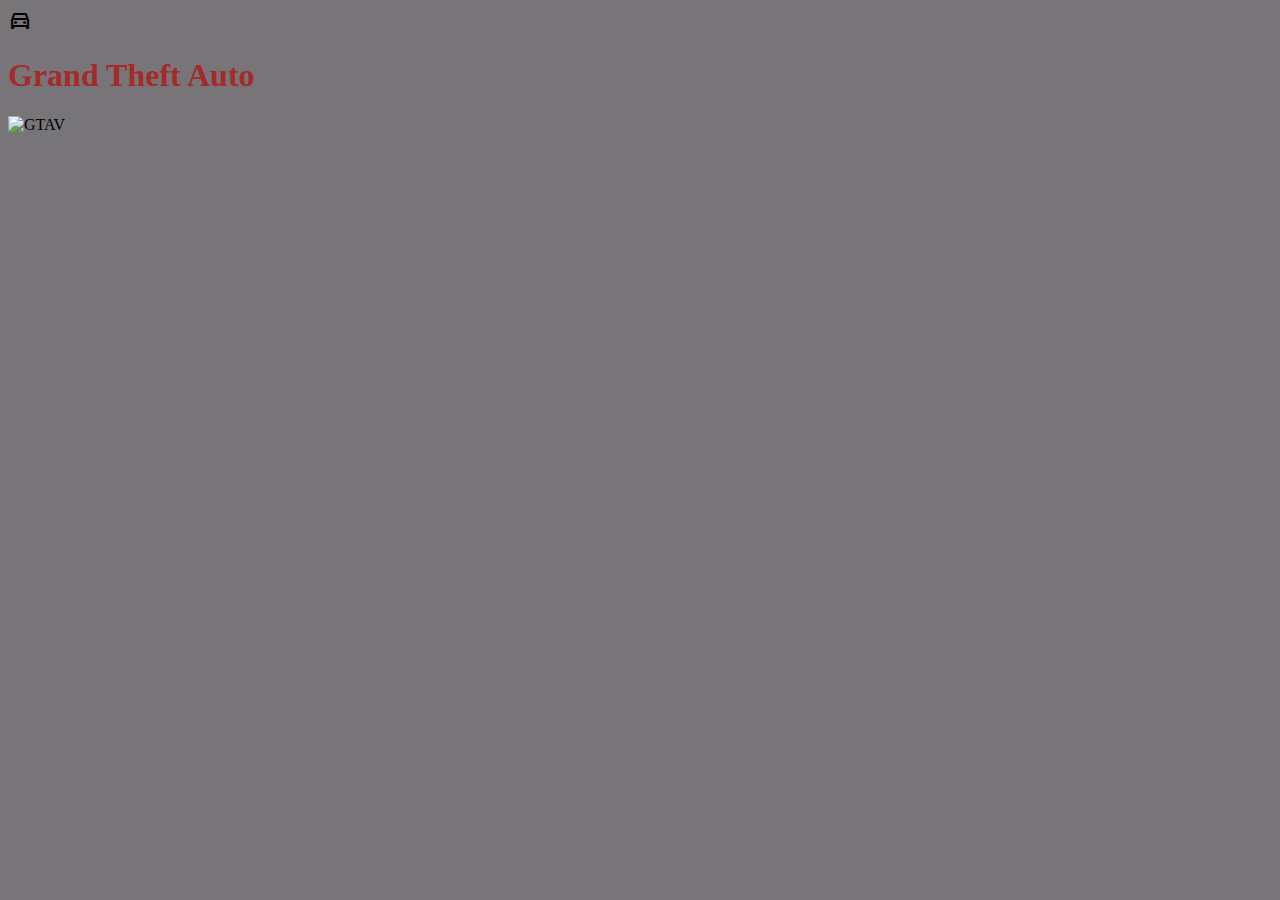
==== gameName.html @ c46a248c "not fully done" ====
<!DOCTYPE html>
<html lang="en">
<head>
    
    <title>Grand Theft Auto</title>

    <link rel="stylesheet" href="https://fonts.googleapis.com/css2?family=Material+Symbols+Outlined:opsz,wght,FILL,GRAD@48,400,0,0" />
</head>
<body style="background-color:rgb(120, 117, 121)">
    <span class="material-symbols-outlined">
        directions_car
        </span>
        <h1 style="color:brown" width="300px" background="blue">Grand Theft Auto
            
        </h1>

<div><img src="https://assets.reedpopcdn.com/grand-theft-auto-5-1647623589100.jpg/BROK/resize/1200x1200%3E/format/jpg/quality/70/grand-theft-auto-5-1647623589100.jpg" alt="GTAV"></div>
</body>
</html>
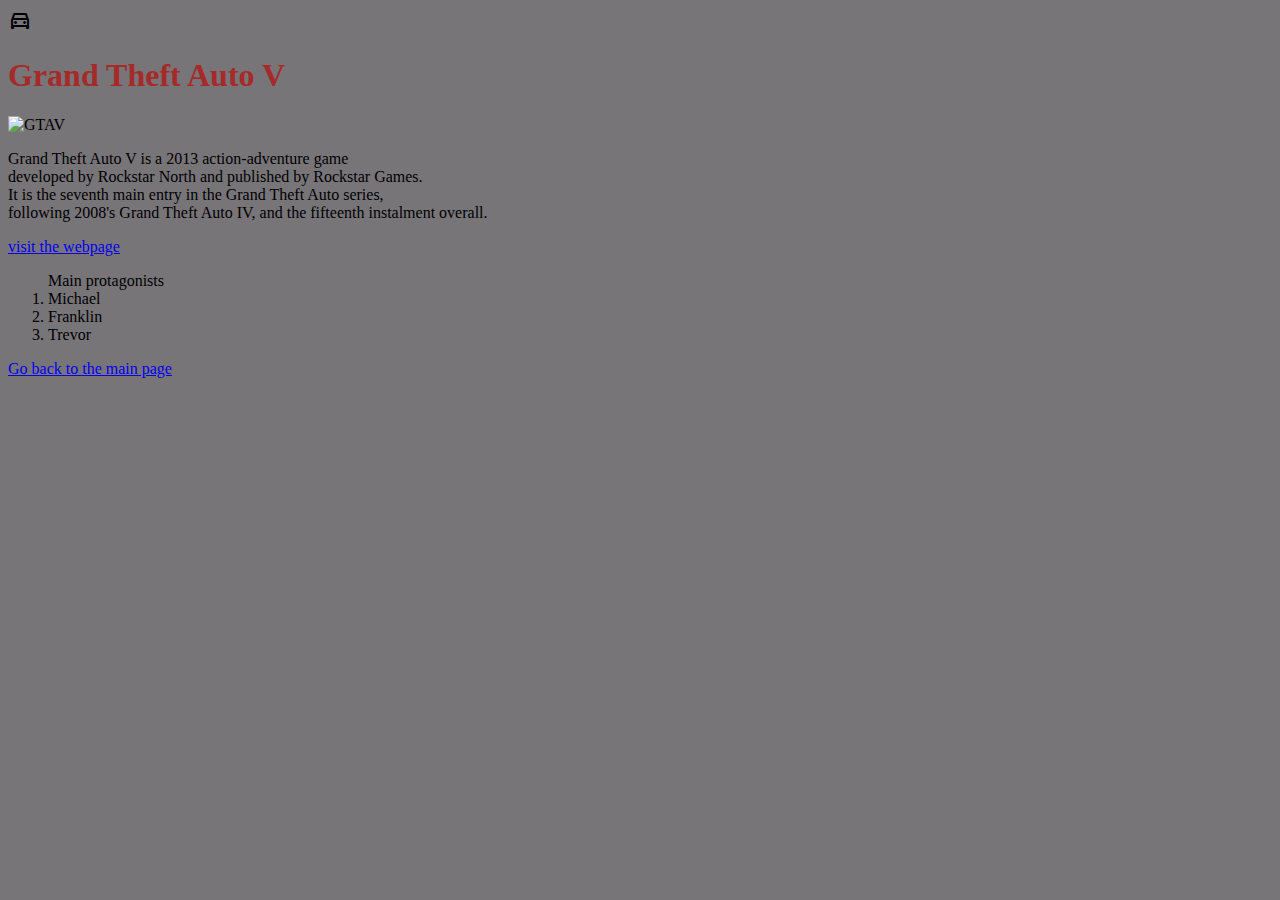
==== commit e6721f98: "done" ====
--- a/gameName.html
+++ b/gameName.html
@@ -2,7 +2,12 @@
 <html lang="en">
 <head>
     
-    <title>Grand Theft Auto</title>
+    <title>Grand Theft Auto V</title>
+    <style>
+
+img {width: 50%; height: 50%;}
+h1 { color: brown; width="300px" background="blue"}
+    </style>
 
     <link rel="stylesheet" href="https://fonts.googleapis.com/css2?family=Material+Symbols+Outlined:opsz,wght,FILL,GRAD@48,400,0,0" />
 </head>
@@ -10,10 +15,21 @@
     <span class="material-symbols-outlined">
         directions_car
         </span>
-        <h1 style="color:brown" width="300px" background="blue">Grand Theft Auto
-            
+        <h1>Grand Theft Auto V
+        
         </h1>
 
 <div><img src="https://assets.reedpopcdn.com/grand-theft-auto-5-1647623589100.jpg/BROK/resize/1200x1200%3E/format/jpg/quality/70/grand-theft-auto-5-1647623589100.jpg" alt="GTAV"></div>
+<p>Grand Theft Auto V is a 2013 action-adventure game <br> developed by Rockstar North and published by Rockstar Games. <br> It is the seventh main entry in the Grand Theft Auto series,<br>  following 2008's Grand Theft Auto IV, and the fifteenth instalment overall.</p>
+<a href="https://store.steampowered.com/app/271590/Grand_Theft_Auto_V/"> visit the webpage</a>
+ 
+<ol> Main protagonists
+    <li> Michael</li>
+    <li> Franklin</li>
+    <li> Trevor</li>
+</ol>
+
+<a href="./index.html"> Go back to the main page</a>
+
 </body>
 </html>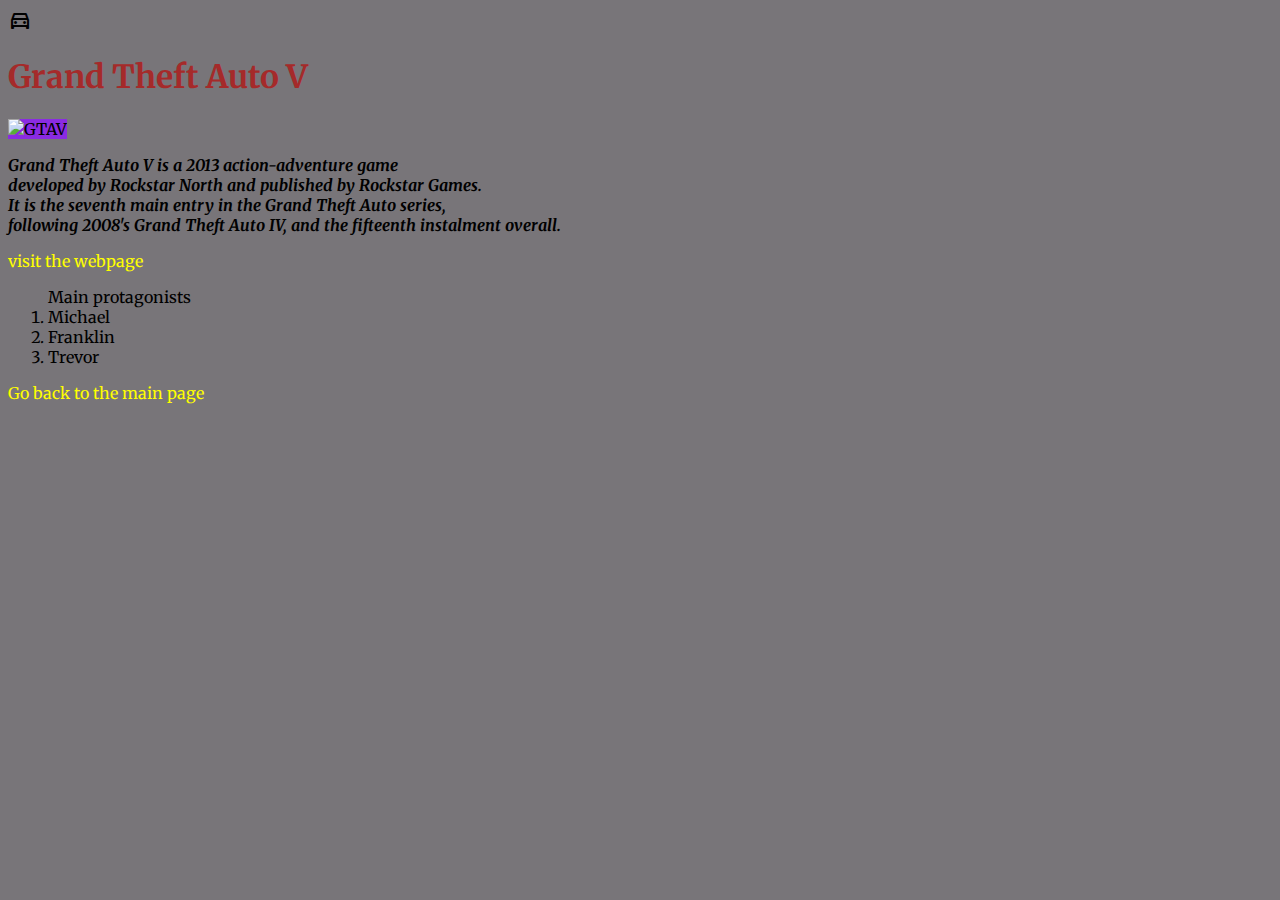
==== commit bec2957d: "did the bonus points" ====
--- a/gameName.html
+++ b/gameName.html
@@ -1,35 +1,65 @@
 <!DOCTYPE html>
 <html lang="en">
-<head>
-    
+  <head>
     <title>Grand Theft Auto V</title>
     <style>
 
-img {width: 50%; height: 50%;}
-h1 { color: brown; width="300px" background="blue"}
+           img {width: 50%; height: 50%;
+          background: blueviolet; position: relative; animation: mymove 5s infinite;}
+           h1 { color: brown; width="300px" background="blue"}
+          p {font-weight:bold; font-style:italic;}
+
+
+          @keyframes mymove {12%   {left: 10px;}
+      25%  {right: 200px;}
+      75%  {left: 50px}
+      100% {right: 100px;}}
     </style>
 
-    <link rel="stylesheet" href="https://fonts.googleapis.com/css2?family=Material+Symbols+Outlined:opsz,wght,FILL,GRAD@48,400,0,0" />
-</head>
-<body style="background-color:rgb(120, 117, 121)">
-    <span class="material-symbols-outlined">
-        directions_car
-        </span>
-        <h1>Grand Theft Auto V
-        
-        </h1>
+    <link
+      rel="stylesheet"
+      href="https://fonts.googleapis.com/css2?family=Material+Symbols+Outlined:opsz,wght,FILL,GRAD@48,400,0,0"
+    />
+    <link rel="stylesheet" href="assets/style.css" />
+    <link rel="preconnect" href="https://fonts.googleapis.com" />
+    <link rel="preconnect" href="https://fonts.gstatic.com" crossorigin />
+    <link
+      href="https://fonts.googleapis.com/css2?family=Arima:wght@100;200;300;400&family=Merriweather:ital,wght@1,300&display=swap"
+      rel="stylesheet"
+    />
+  </head>
+  <body style="background-color: rgb(120, 117, 121)">
+    <span class="material-symbols-outlined"> directions_car </span>
+    <h1>Grand Theft Auto V</h1>
 
-<div><img src="https://assets.reedpopcdn.com/grand-theft-auto-5-1647623589100.jpg/BROK/resize/1200x1200%3E/format/jpg/quality/70/grand-theft-auto-5-1647623589100.jpg" alt="GTAV"></div>
-<p>Grand Theft Auto V is a 2013 action-adventure game <br> developed by Rockstar North and published by Rockstar Games. <br> It is the seventh main entry in the Grand Theft Auto series,<br>  following 2008's Grand Theft Auto IV, and the fifteenth instalment overall.</p>
-<a href="https://store.steampowered.com/app/271590/Grand_Theft_Auto_V/"> visit the webpage</a>
- 
-<ol> Main protagonists
-    <li> Michael</li>
-    <li> Franklin</li>
-    <li> Trevor</li>
-</ol>
+    <div>
+      <img
+        src="https://assets.reedpopcdn.com/grand-theft-auto-5-1647623589100.jpg/BROK/resize/1200x1200%3E/format/jpg/quality/70/grand-theft-auto-5-1647623589100.jpg"
+        alt="GTAV"
+      />
+    </div>
+    <p>
+      Grand Theft Auto V is a 2013 action-adventure game <br />
+      developed by Rockstar North and published by Rockstar Games. <br />
+      It is the seventh main entry in the Grand Theft Auto series,<br />
+      following 2008's Grand Theft Auto IV, and the fifteenth instalment
+      overall.
+    </p>
+    <a
+      href="https://store.steampowered.com/app/271590/Grand_Theft_Auto_V/"
+      target="_blank"
+      style="color: yellow"
+    >
+      visit the webpage</a
+    >
 
-<a href="./index.html"> Go back to the main page</a>
+    <ol>
+      Main protagonists
+      <li>Michael</li>
+      <li>Franklin</li>
+      <li>Trevor</li>
+    </ol>
 
-</body>
-</html>+    <a href="./index.html" style="color: yellow"> Go back to the main page</a>
+  </body>
+</html>
--- a/assets/style.css
+++ b/assets/style.css
@@ -0,0 +1,38 @@
+body {
+  font-family: "Arima", cursive;
+  font-family: "Merriweather", serif;
+  background-color: rgb(175, 146, 201);
+}
+
+a {
+  text-decoration: none;
+}
+
+.tooltip {
+  position: relative;
+  display: inline-block;
+}
+
+.tooltip .tooltiptext {
+  visibility: hidden;
+  width: 120px;
+  background-color: black;
+  color: aqua;
+  text-align: center;
+  border-radius: 7px;
+  padding: 5px 0;
+  position: absolute;
+  z-index: 1;
+}
+.tooltip:hover .tooltiptext {
+  visibility: visible;
+}
+
+.btn {
+  width: 50px;
+  height: 30px;
+  margin: 35px;
+  color: grey;
+  font-weight: bold;
+  background-color: bisque;
+}
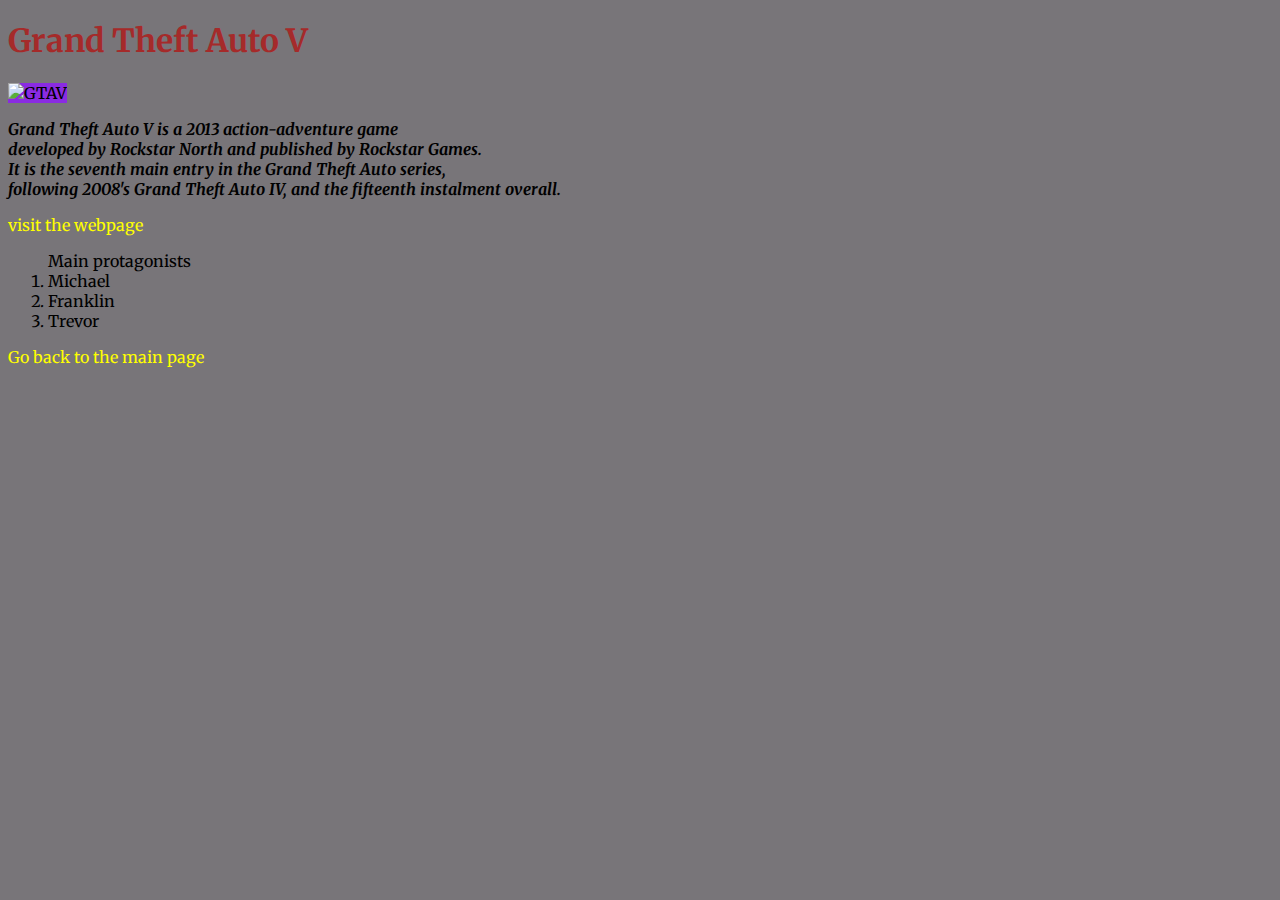
==== commit 6e77ff4b: "edited icon" ====
--- a/gameName.html
+++ b/gameName.html
@@ -1,7 +1,12 @@
 <!DOCTYPE html>
 <html lang="en">
   <head>
-    <title>Grand Theft Auto V</title>
+    <title>Grand Theft Auto V ></title>
+    <link
+      rel="icon"
+      href="https://i.pinimg.com/originals/62/0c/89/620c89a5f0347147ea17036be706fc1b.png"
+      type="image/x-icon"
+    />
     <style>
 
            img {width: 50%; height: 50%;
@@ -16,10 +21,6 @@
       100% {right: 100px;}}
     </style>
 
-    <link
-      rel="stylesheet"
-      href="https://fonts.googleapis.com/css2?family=Material+Symbols+Outlined:opsz,wght,FILL,GRAD@48,400,0,0"
-    />
     <link rel="stylesheet" href="assets/style.css" />
     <link rel="preconnect" href="https://fonts.googleapis.com" />
     <link rel="preconnect" href="https://fonts.gstatic.com" crossorigin />
@@ -29,7 +30,6 @@
     />
   </head>
   <body style="background-color: rgb(120, 117, 121)">
-    <span class="material-symbols-outlined"> directions_car </span>
     <h1>Grand Theft Auto V</h1>
 
     <div>
--- a/assets/style.css
+++ b/assets/style.css
@@ -35,4 +35,5 @@
   color: grey;
   font-weight: bold;
   background-color: bisque;
+  box-shadow: 4px 7px rgba(86, 142, 86, 0.67);
 }
